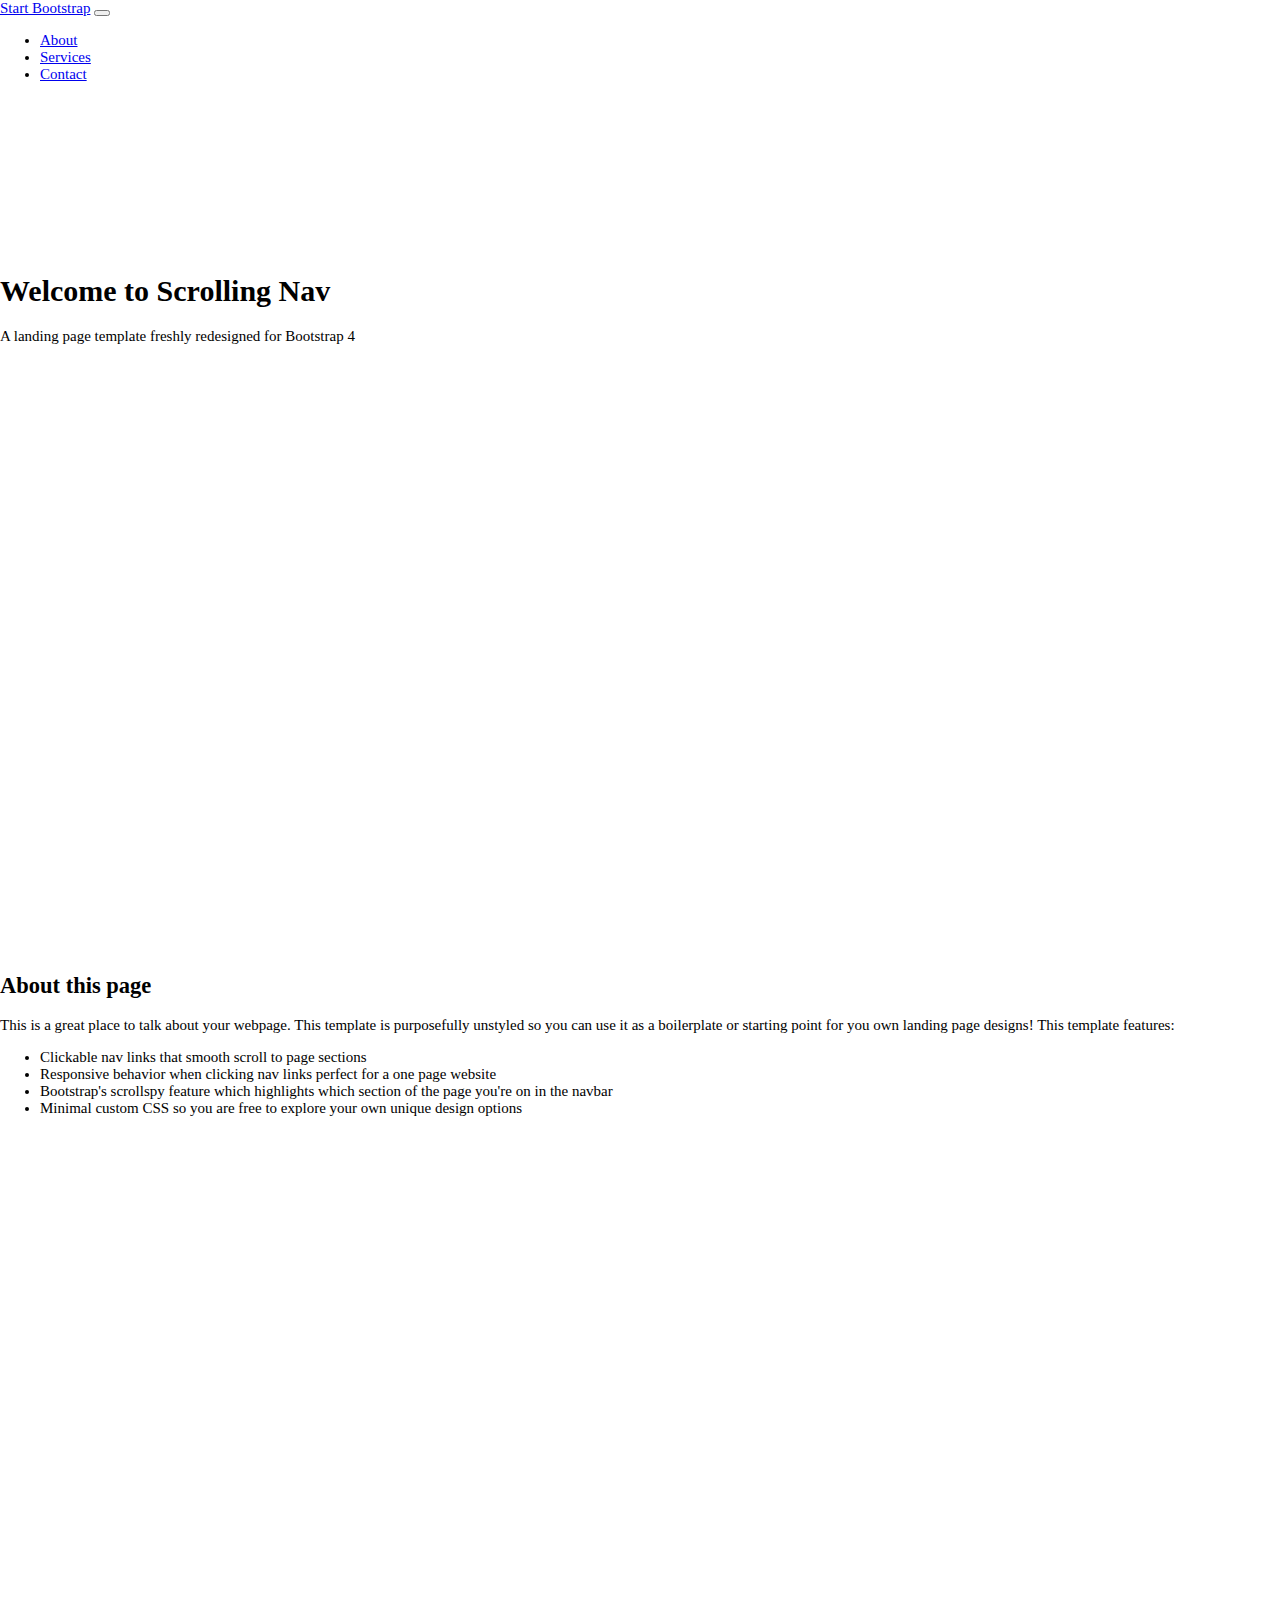
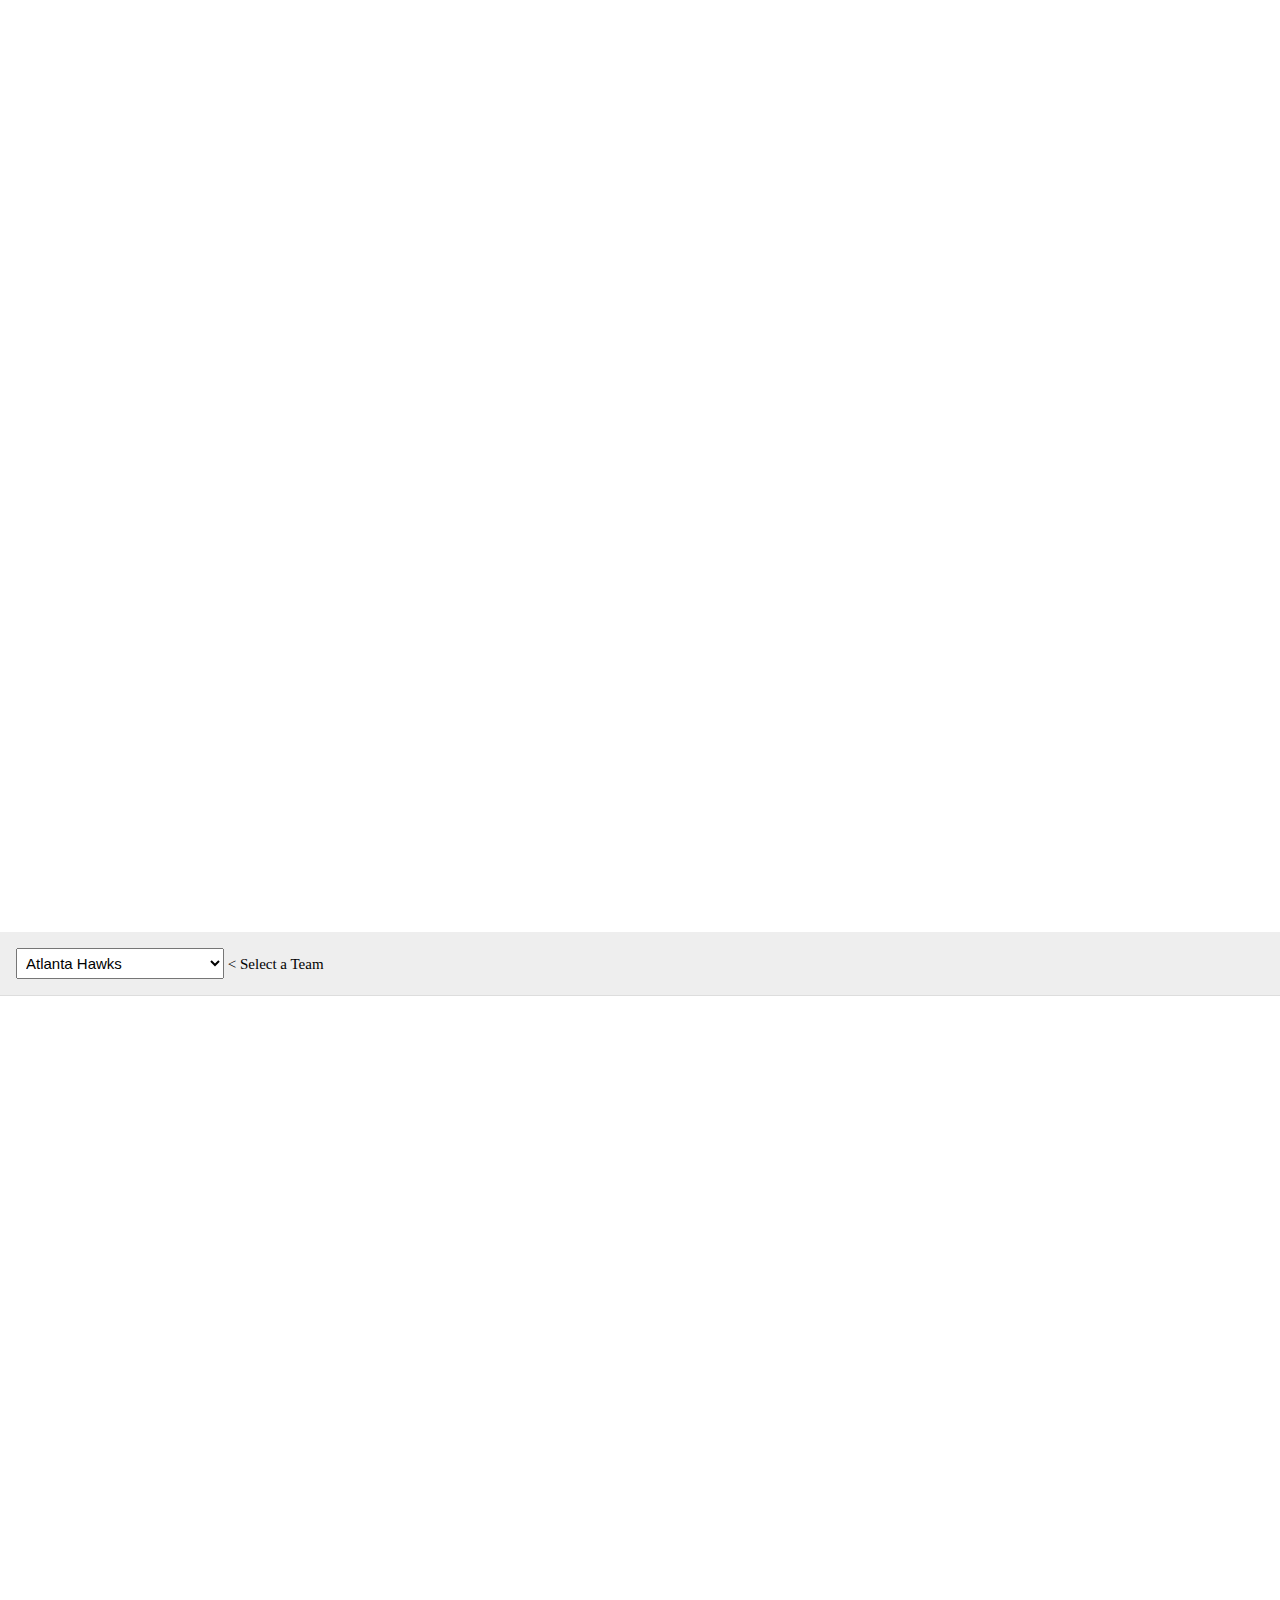
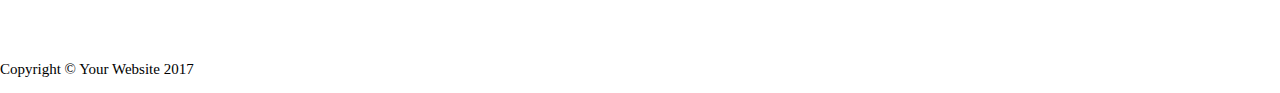
==== Dashboard Folder/index.html @ 18167070 "alignment changes to the dashboard" ====
<!DOCTYPE html>
<html lang="en">

  <head>

    <meta charset="utf-8">
    <meta name="viewport" content="width=device-width, initial-scale=1, shrink-to-fit=no">
    <meta name="description" content="">
    <meta name="author" content="">

    <title>Scrolling Nav - Start Bootstrap Template</title>

    <!-- Bootstrap core CSS -->
    <link href="vendor/bootstrap/css/bootstrap.min.css" rel="stylesheet">

    <!-- Custom styles for this template -->
    <link href="css/scrolling-nav.css" rel="stylesheet">

    <script src="https://www.amcharts.com/lib/3/amcharts.js"></script>
    <script src="https://www.amcharts.com/lib/3/xy.js"></script>
    <script src="https://www.amcharts.com/lib/3/plugins/export/export.min.js"></script>
    <link rel="stylesheet" href="https://www.amcharts.com/lib/3/plugins/export/export.css" type="text/css" media="all" />
    <script src="https://www.amcharts.com/lib/3/themes/light.js"></script>
    <script src="js/main.js"></script>
    <script src="https://public.tableau.com/javascripts/api/tableau-2.js"></script>
    <script src="js/script.js"></script>

  </head>

  <body id="page-top" onload="initViz();">

    <!-- Navigation -->
    <nav class="navbar navbar-expand-lg navbar-dark bg-dark fixed-top" id="mainNav">
      <div class="container">
        <a class="navbar-brand js-scroll-trigger" href="#page-top">Start Bootstrap</a>
        <button class="navbar-toggler" type="button" data-toggle="collapse" data-target="#navbarResponsive" aria-controls="navbarResponsive" aria-expanded="false" aria-label="Toggle navigation">
          <span class="navbar-toggler-icon"></span>
        </button>
        <div class="collapse navbar-collapse" id="navbarResponsive">
          <ul class="navbar-nav ml-auto">
            <li class="nav-item">
              <a class="nav-link js-scroll-trigger" href="#about">About</a>
            </li>
            <li class="nav-item">
              <a class="nav-link js-scroll-trigger" href="#services">Services</a>
            </li>
            <li class="nav-item">
              <a class="nav-link js-scroll-trigger" href="#contact">Contact</a>
            </li>
          </ul>
        </div>
      </div>
    </nav>

    <header class="bg-primary text-white">
      <div class="container text-center">
        <h1>Welcome to Scrolling Nav</h1>
        <p class="lead">A landing page template freshly redesigned for Bootstrap 4</p>
      </div>
    </header>

    <section id="about">
      <div class="container">
        <div class="row">
          <div class="col-lg-8 mx-auto">
            <h2>About this page</h2>
            <p class="lead">This is a great place to talk about your webpage. This template is purposefully unstyled so you can use it as a boilerplate or starting point for you own landing page designs! This template features:</p>
            <ul>
              <li>Clickable nav links that smooth scroll to page sections</li>
              <li>Responsive behavior when clicking nav links perfect for a one page website</li>
              <li>Bootstrap's scrollspy feature which highlights which section of the page you're on in the navbar</li>
              <li>Minimal custom CSS so you are free to explore your own unique design options</li>
            </ul>
          </div>
        </div>
      </div>
    </section>

    <section id="services">
      <div class="row">
        <div id="tableauViz" class="center"></div>
      </div>
    </section>

    <section id="contact">
      <div class="container">
        <!-- <script src="//www.amcharts.com/lib/3/amcharts.js"></script>
        <script src="//www.amcharts.com/lib/3/xy.js"></script>
        <script src="//www.amcharts.com/lib/3/themes/light.js"></script> -->
        <div class="row">
          <p class="selector">
            <select onchange="setDataSet(this.selectedIndex);">
            <option value="">Atlanta Hawks</option>
            <option value="">Boston Celtics</option>
            <option value="">Brooklyn/New Jersey Nets</option>
            <option value="">Charlotte Hornets</option>
            <option value="">Chicago Bulls</option>
            <option value="">Cleveland Cavaliers</option>
            <option value="">Dallas Mavericks</option>
            <option value="">Denver Nuggets</option>
            <option value="">Detroit Pistons</option>
            <option value="">Golden State Warriors</option>
            <option value="">Houston Rockets</option>
            <option value="">Indiana Pacers</option>
            <option value="">Los Angeles Clippers</option>
            <option value="">Los Angeles Lakers</option>
            <option value="">Memphis Grizzlies</option>
            <option value="">Miami Heat</option>
            <option value="">Milwaukee Bucks</option>
            <option value="">Minnesota Timberwolves</option>
            <option value="">New Orleans Pelicans</option>
            <option value="">New York Knicks</option>
            <option value="">Oklahoma City Thunder</option>
            <option value="">Orlando Magic</option>
            <option value="">Philadelphia 76ers</option>
            <option value="">Phoenix Suns</option>
            <option value="">Portland Trailblazers</option>
            <option value="">Sacramento Kings</option>
            <option value="">San Antonio Spurs</option>
            <option value="">Toronto Raptors</option>
            <option value="">Utah Jazz</option>
            <option value="">Washington Wizards</option>
            </select> &lt; Select a Team
          </p>
          <div id="chartdiv"></div>
        </div>
      </div>
    </section>

    <!-- Footer -->
    <footer class="py-5 bg-dark">
      <div class="container">
        <p class="m-0 text-center text-white">Copyright &copy; Your Website 2017</p>
      </div>
      <!-- /.container -->
    </footer>

    <!-- Bootstrap core JavaScript -->
    <script src="vendor/jquery/jquery.min.js"></script>
    <script src="vendor/bootstrap/js/bootstrap.bundle.min.js"></script>

    <!-- Plugin JavaScript -->
    <script src="vendor/jquery-easing/jquery.easing.min.js"></script>

    <!-- Custom JavaScript for this theme -->
    <script src="js/scrolling-nav.js"></script>

  </body>

</html>
---- Dashboard Folder/css/scrolling-nav.css ----
/*!
 * Start Bootstrap - Scrolling Nav (https://startbootstrap.com/template-overviews/scrolling-nav)
 * Copyright 2013-2017 Start Bootstrap
 * Licensed under MIT (https://github.com/BlackrockDigital/startbootstrap-scrolling-nav/blob/master/LICENSE)
 */

header {
  padding: 154px 0 100px;
}

@media (min-width: 992px) {
  header {
    padding: 156px 0 100px;
    background: url(/Users/Jvon/Repositories/nba-attendance/Header_photo.jpg);
    background-size: 100% 150%;
    height: 450px;
  }
}

section {
  padding: 150px 0;
}

body {
  padding: 0;
  margin: 0;
  font-family: Verdana;
  font-size: 15px;
}

select {
  font-size: 15px;
  padding: 5px;
}

.selector {
  background: #eee;
  border-bottom: 1px solid #ddd;
  padding: 16px;
  margin: 0;
}

#chartdiv {
  width: 100%;
  height: 500px;
}

#tableauViz {
  width: 100%;
  height: 800px;

}

.center {
  display: block;
  margin-left: 200px;
  margin-right: auto;
  width: 100%;
}
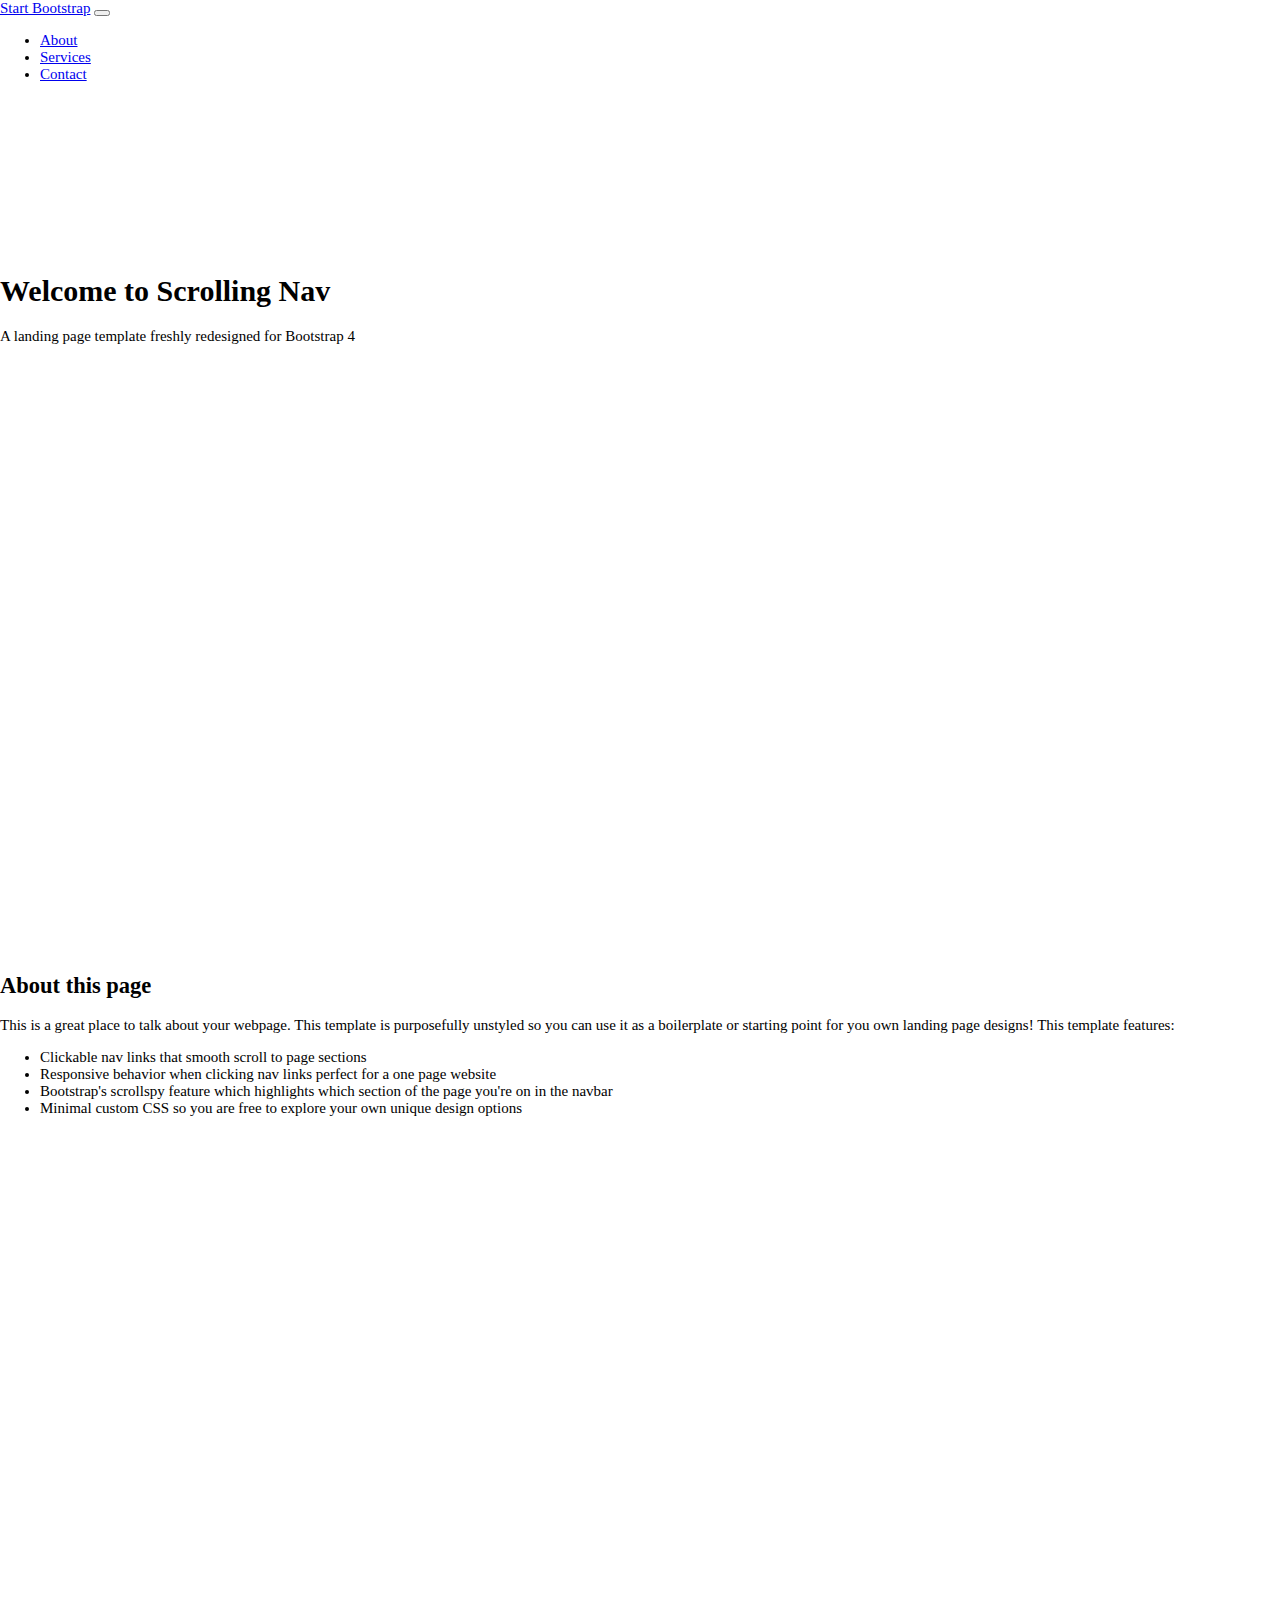
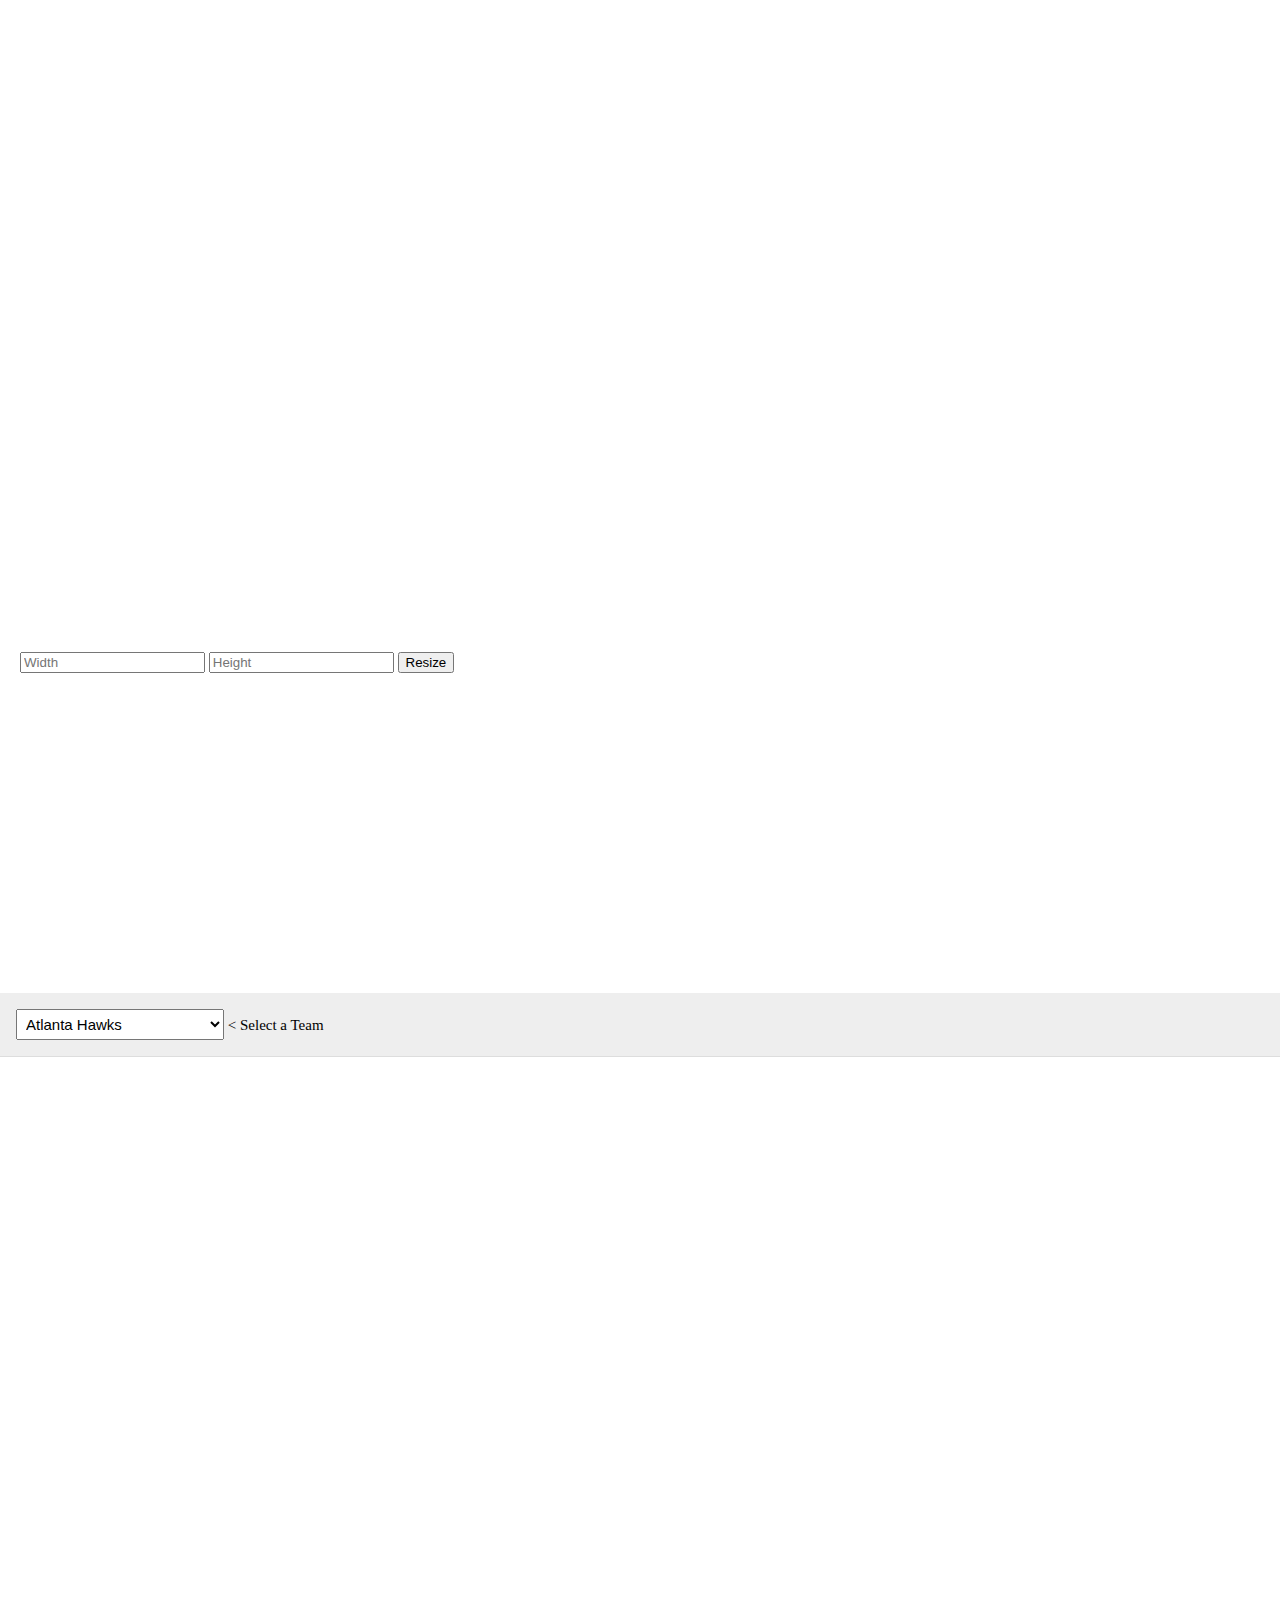
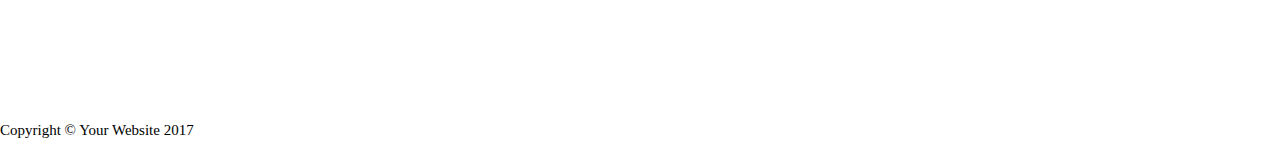
==== commit 25a0d46d: "changes to index and main.js" ====
--- a/Dashboard Folder/index.html
+++ b/Dashboard Folder/index.html
@@ -80,6 +80,13 @@
       <div class="row">
         <div id="tableauViz" class="center"></div>
       </div>
+      <div id="controls" style="padding:20px;">
+        <form id="resizeForm">
+          <input type="text" id="resizeWidth" placeholder="Width">
+          <input type="text" id="resizeHeight" placeholder="Height">
+          <button type="button" onClick="vizResize();">Resize</button>
+        </form>
+      </div>
     </section>
 
     <section id="contact">
